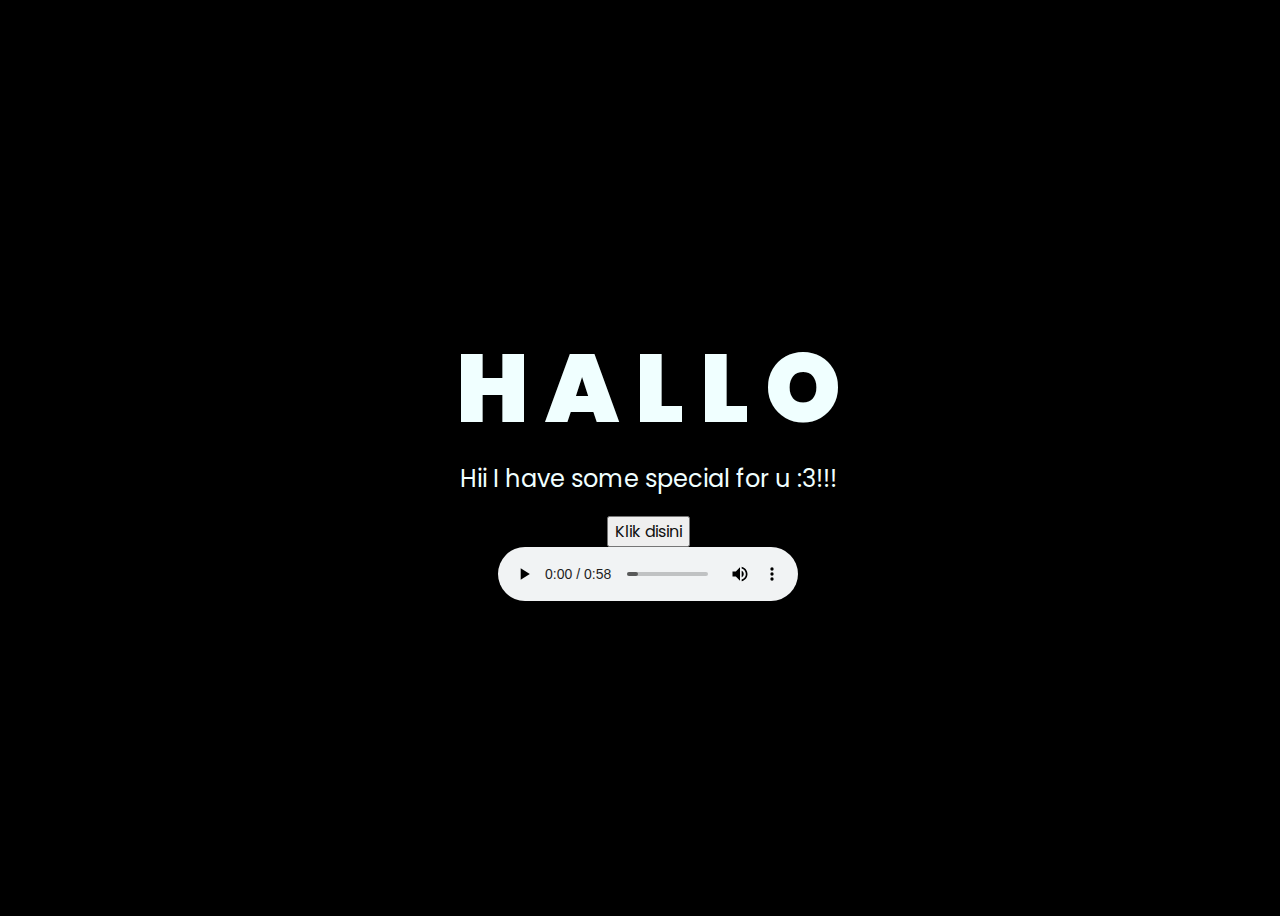
==== Flower-lyvn/index.html @ e213a8b0 "first commit" ====
<!DOCTYPE html>
<html lang="en">

<head>
    <meta charset="UTF-8">
    <meta http-equiv="X-UA-Compatible" content="IE=edge">
    <meta name="viewport" content="width=device-width, initial-scale=1.0">
    <link rel="stylesheet" href="css/style.css">
    <link rel="icon" href="img/flowers.png" type="image/x-icon">
    <title>Flowers</title>
</head>

<body>
    <div class="greetings">
        <!-- silahkan menambah kata sesuai keinginan dengan <span>text...</span -->
        <span>H</span>
        <span>A</span>
        <span>L</span>
        <span>L</span>
        <span>O</span>
    </div>
    <div class="description">
        <span>Hii I have some special for u :3!!!</span>
    </div>
    <div class="button">
        <button>
            <a href="flower.html">Klik disini</a>
        </button>

    </div>
    <audio controls autoplay>
        <source src="sofia.MP3" type="audio/mpeg">
        Your browser does not support the audio element.
    </audio>
</body>

</html>
---- Flower-lyvn/css/style.css ----
@import url('https://fonts.googleapis.com/css2?family=Poppins:ital,wght@0,500;1,900&display=swap');
*{
    font-family: 'Poppins',cursive;
}
body{
    color: azure;
    width: 100%;
    height: 100vh;
    display: flex;
    flex-direction: column;
    align-items: center;
    justify-content: center;
    background-color: black;
}
.greetings{
    font-size: 6rem;
    font-weight: 900;
}
.greetings > span{
    animation: glow 2.5s ease-in-out infinite;
}
@keyframes glow{
    0%, 100%{
        color: #fff;
        text-shadow: 0 0 12px #39c6d6, 0 0 50px #39c6d6, 0 0 100px #39c6d6;
    }
    10%, 90%{
        color: #111;
        text-shadow: none;
    }
}
.greetings > span:nth-child(2){
    animation-delay: .2s ;
}
.greetings > span:nth-child(3){
    animation-delay: .4s ;
}
.greetings > span:nth-child(4){
    animation-delay: .6s;
}
.greetings > span:nth-child(5){
    animation-delay: .8s;
}

.description{
    font-size: 1.5rem;
    margin-bottom: 20px;
}

.button a{
    text-decoration: none;
    font-size: 1rem;
    color: #111;
}

@media screen and (max-width:574px){
    .greetings{
        display: block;
        font-size: 3rem;
        font-weight: 500;
        text-align: center;
    }
    .description{
        font-size: 1rem;
    }
    
    .button a{
        font-size: .5rem;
    }
}
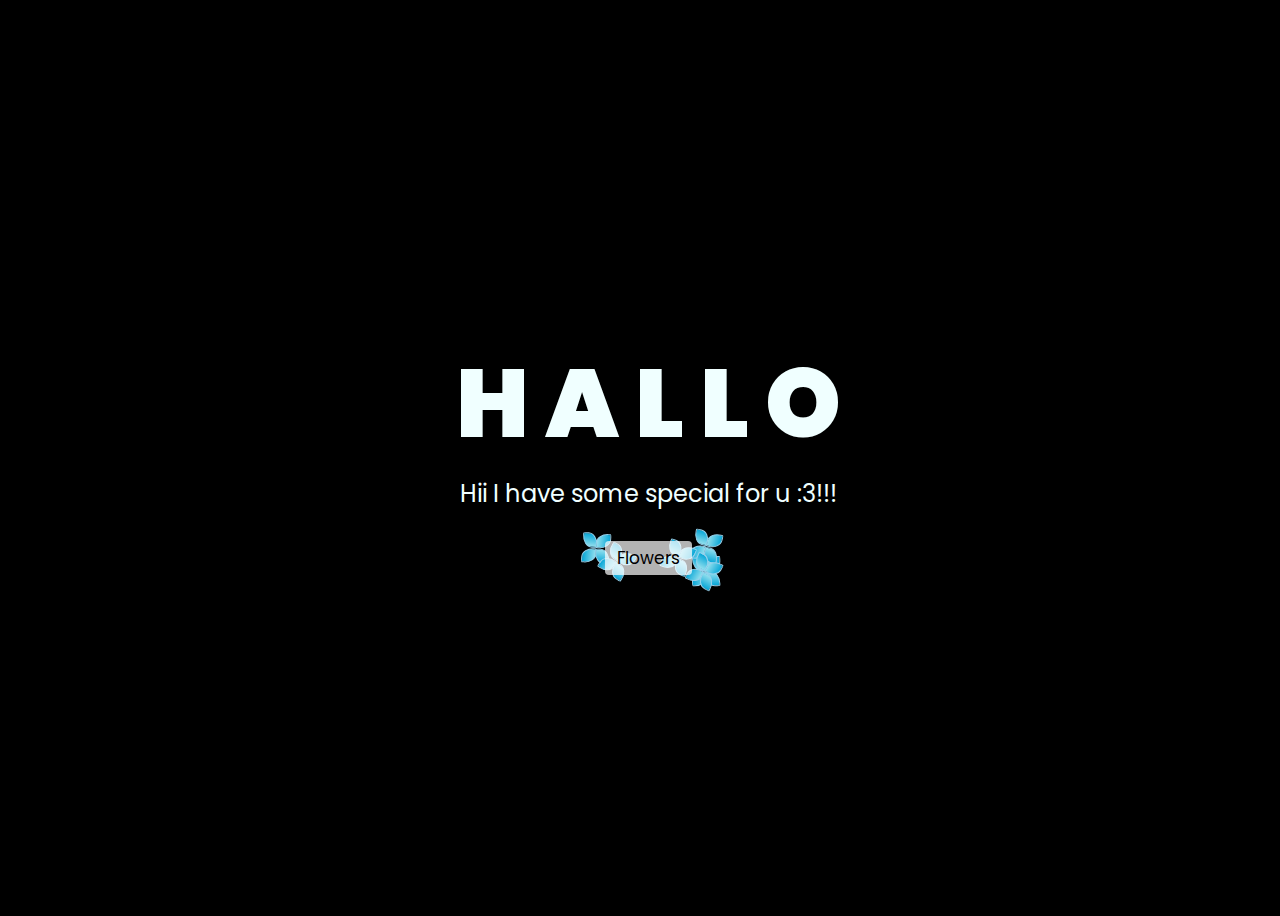
==== commit 30ccf6c1: "flower" ====
--- a/Flower-lyvn/index.html
+++ b/Flower-lyvn/index.html
@@ -22,13 +22,252 @@
     <div class="description">
         <span>Hii I have some special for u :3!!!</span>
     </div>
-    <div class="button">
-        <button>
-            <a href="flower.html">Klik disini</a>
-        </button>
+
+    <button class="btn">
+        <div class="wrapper">
+            <p class="text">Flowers</p>
+            <a href="flower.html">
+
+            <div class="flower flower1">
+                <div class="petal one"></div>
+                <div class="petal two"></div>
+                <div class="petal three"></div>
+                <div class="petal four"></div>
+            </div>
+            <div class="flower flower2">
+                <div class="petal one"></div>
+                <div class="petal two"></div>
+                <div class="petal three"></div>
+                <div class="petal four"></div>
+            </div>
+            <div class="flower flower3">
+                <div class="petal one"></div>
+                <div class="petal two"></div>
+                <div class="petal three"></div>
+                <div class="petal four"></div>
+            </div>
+            <div class="flower flower4">
+                <div class="petal one"></div>
+                <div class="petal two"></div>
+                <div class="petal three"></div>
+                <div class="petal four"></div>
+            </div>
+            <div class="flower flower5">
+                <div class="petal one"></div>
+                <div class="petal two"></div>
+                <div class="petal three"></div>
+                <div class="petal four"></div>
+            </div>
+            <div class="flower flower6">
+                <div class="petal one"></div>
+                <div class="petal two"></div>
+                <div class="petal three"></div>
+                <div class="petal four"></div>
+            </div>
+        </div>
+    </button>
+</a>
+
+    <style>
+        .btn {
+            height: 4em;
+            width: 12em;
+            display: flex;
+            align-items: center;
+            justify-content: center;
+            background: transparent;
+            border: 0px solid black;
+            cursor: pointer;
+        }
+
+        .wrapper {
+            height: 2em;
+            width: 8em;
+            position: relative;
+            background: transparent;
+            display: flex;
+            justify-content: center;
+            align-items: center;
+        }
+
+        .text {
+            font-size: 17px;
+            z-index: 1;
+            color: #000;
+            padding: 4px 12px;
+            border-radius: 4px;
+            background: rgba(255, 255, 255, 0.7);
+            transition: all 0.5s ease;
+        }
+
+        .flower {
+            display: grid;
+            grid-template-columns: 1em 1em;
+            position: absolute;
+            transition: grid-template-columns 0.8s ease;
+        }
+
+        .flower1 {
+            top: -12px;
+            left: -13px;
+            transform: rotate(5deg);
+        }
+
+        .flower2 {
+            bottom: -5px;
+            left: 8px;
+            transform: rotate(35deg);
+        }
+
+        .flower3 {
+            bottom: -15px;
+            transform: rotate(0deg);
+        }
+
+        .flower4 {
+            top: -14px;
+            transform: rotate(15deg);
+        }
+
+        .flower5 {
+            right: 11px;
+            top: -3px;
+            transform: rotate(25deg);
+        }
+
+        .flower6 {
+            right: -15px;
+            bottom: -15px;
+            transform: rotate(30deg);
+        }
+
+        .petal {
+            height: 1em;
+            width: 1em;
+            border-radius: 40% 70% / 7% 90%;
+            background: linear-gradient(#07a6d7, #93e0ee);
+            border: 0.5px solid #96d1ec;
+            z-index: 0;
+            transition: width 0.8s ease, height 0.8s ease;
+        }
+
+        .two {
+            transform: rotate(90deg);
+        }
+
+        .three {
+            transform: rotate(270deg);
+        }
+
+        .four {
+            transform: rotate(180deg);
+        }
+
+        .btn:hover .petal {
+            background: linear-gradient(#0761d7, #93bdee);
+            border: 0.5px solid #96b4ec;
+        }
+
+        .btn:hover .flower {
+            grid-template-columns: 1.5em 1.5em;
+        }
+
+        .btn:hover .flower .petal {
+            width: 1.5em;
+            height: 1.5em;
+        }
+
+        .btn:hover .text {
+            background: rgba(255, 255, 255, 0.4);
+        }
+
+        .btn:hover div.flower1 {
+            animation: 15s linear 0s normal none infinite running flower1;
+        }
+
+        @keyframes flower1 {
+            0% {
+                transform: rotate(5deg);
+            }
+
+            100% {
+                transform: rotate(365deg);
+            }
+        }
+
+        .btn:hover div.flower2 {
+            animation: 13s linear 1s normal none infinite running flower2;
+        }
+
+        @keyframes flower2 {
+            0% {
+                transform: rotate(35deg);
+            }
+
+            100% {
+                transform: rotate(-325deg);
+            }
+        }
+
+        .btn:hover div.flower3 {
+            animation: 16s linear 1s normal none infinite running flower3;
+        }
+
+        @keyframes flower3 {
+            0% {
+                transform: rotate(0deg);
+            }
+
+            100% {
+                transform: rotate(360deg);
+            }
+        }
+
+        .btn:hover div.flower4 {
+            animation: 17s linear 1s normal none infinite running flower4;
+        }
+
+        @keyframes flower4 {
+            0% {
+                transform: rotate(15deg);
+            }
+
+            100% {
+                transform: rotate(375deg);
+            }
+        }
+
+        .btn:hover div.flower5 {
+            animation: 20s linear 1s normal none infinite running flower5;
+        }
+
+        @keyframes flower5 {
+            0% {
+                transform: rotate(25deg);
+            }
+
+            100% {
+                transform: rotate(-335deg);
+            }
+        }
+
+        .btn:hover div.flower6 {
+            animation: 15s linear 1s normal none infinite running flower6;
+        }
+
+        @keyframes flower6 {
+            0% {
+                transform: rotate(30deg);
+            }
+
+            100% {
+                transform: rotate(390deg);
+            }
+        }
+    </style>
 
     </div>
-    <audio controls autoplay>
+    <audio controls autoplay hidden>
         <source src="sofia.MP3" type="audio/mpeg">
         Your browser does not support the audio element.
     </audio>
--- a/Flower-lyvn/css/style.css
+++ b/Flower-lyvn/css/style.css
@@ -63,8 +63,4 @@
     .description{
         font-size: 1rem;
     }
-    
-    .button a{
-        font-size: .5rem;
-    }
-}
+}